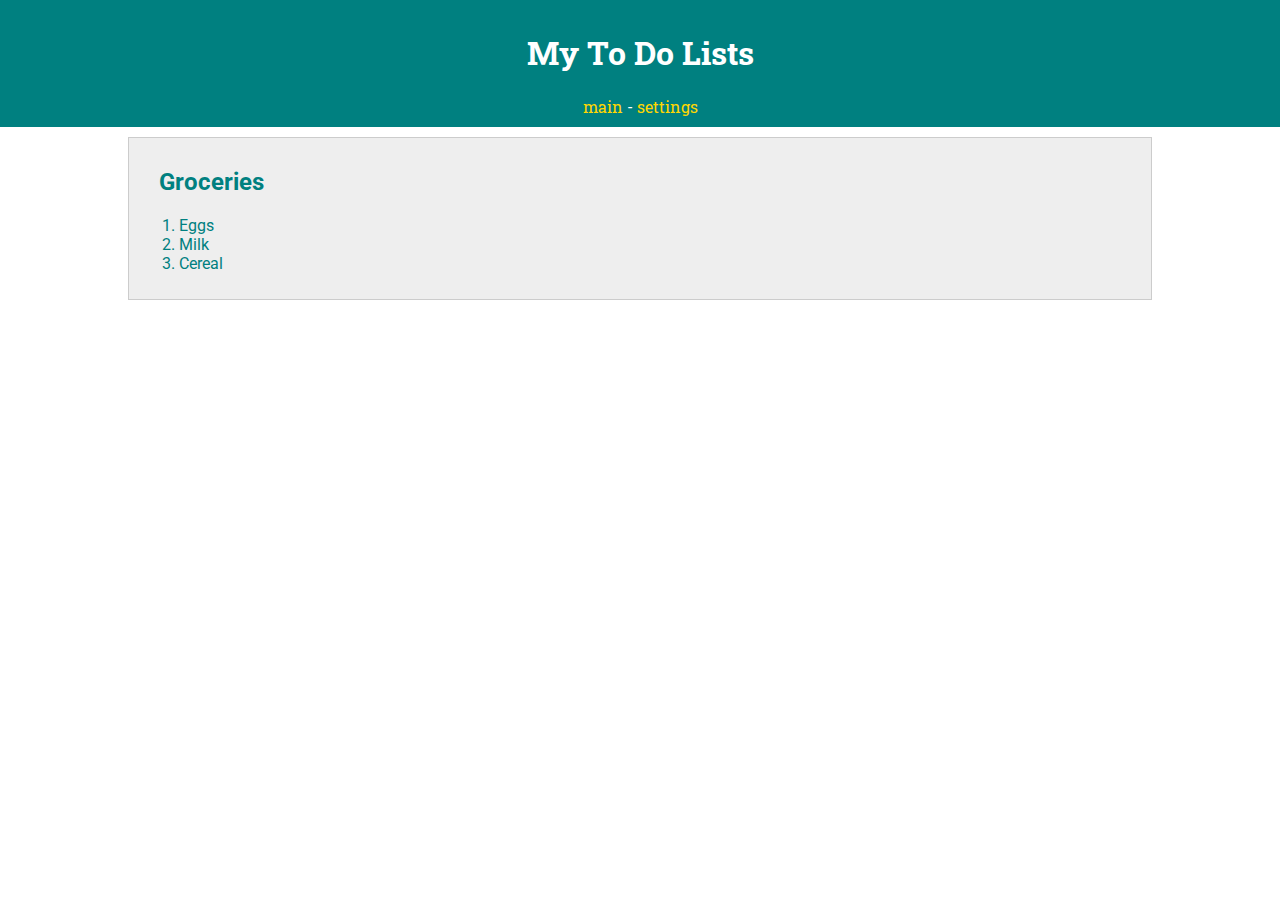
==== week4_lab/list.html @ 021fd280 "added simple html and css" ====
<!DOCTYPE html>
<html>
<head>
    <title>ToDo App</title>
    <meta charset="UTF-8">
    <!-- styles -->
    <link rel="stylesheet" type="text/css" href="style.css">
    <!-- fonts -->
    <link href="https://fonts.googleapis.com/css?family=Roboto|Roboto+Slab" rel="stylesheet">

</head>

<body>
    <header>
        <h1>My To Do Lists</h1>
        <nav>
            <a href="index.html">main</a> -
            <a href="settings.html">settings</a>
        </nav>
    </header>

    
    <div id="todo-lists">
        <div class="list">
            <h2 class="list-title">Groceries</h2>
            <ol>
                <li>Eggs</li>
                <li>Milk</li>
                <li>Cereal</li>
            </ol>
    
        </div>
    </div>
    
    
</body>

</html>
---- week4_lab/style.css ----
body {
    margin: 0;
    color: teal;
    font-family: 'Roboto', sans-serif;
}

/*********** HEADER ************/

header {
    text-align: center;
    padding: 10px;
    background-color: teal;
    color: white;
    font-family: 'Roboto Slab', serif;
}

/*********** LISTS ************/
#todo-lists {
    margin: 0 auto;
    width: 80%;
    padding-top: 10px;
}

.list {
    padding: 10px;
    margin-bottom: 10px;
    background-color: #eeeeee;
    border: 1px solid #cccccc;
}

.list-title {
    margin-left: 20px;
}

header a {
    color: gold;
    text-decoration: none;
}

.list a {
    color: teal;
    text-decoration: none;
}
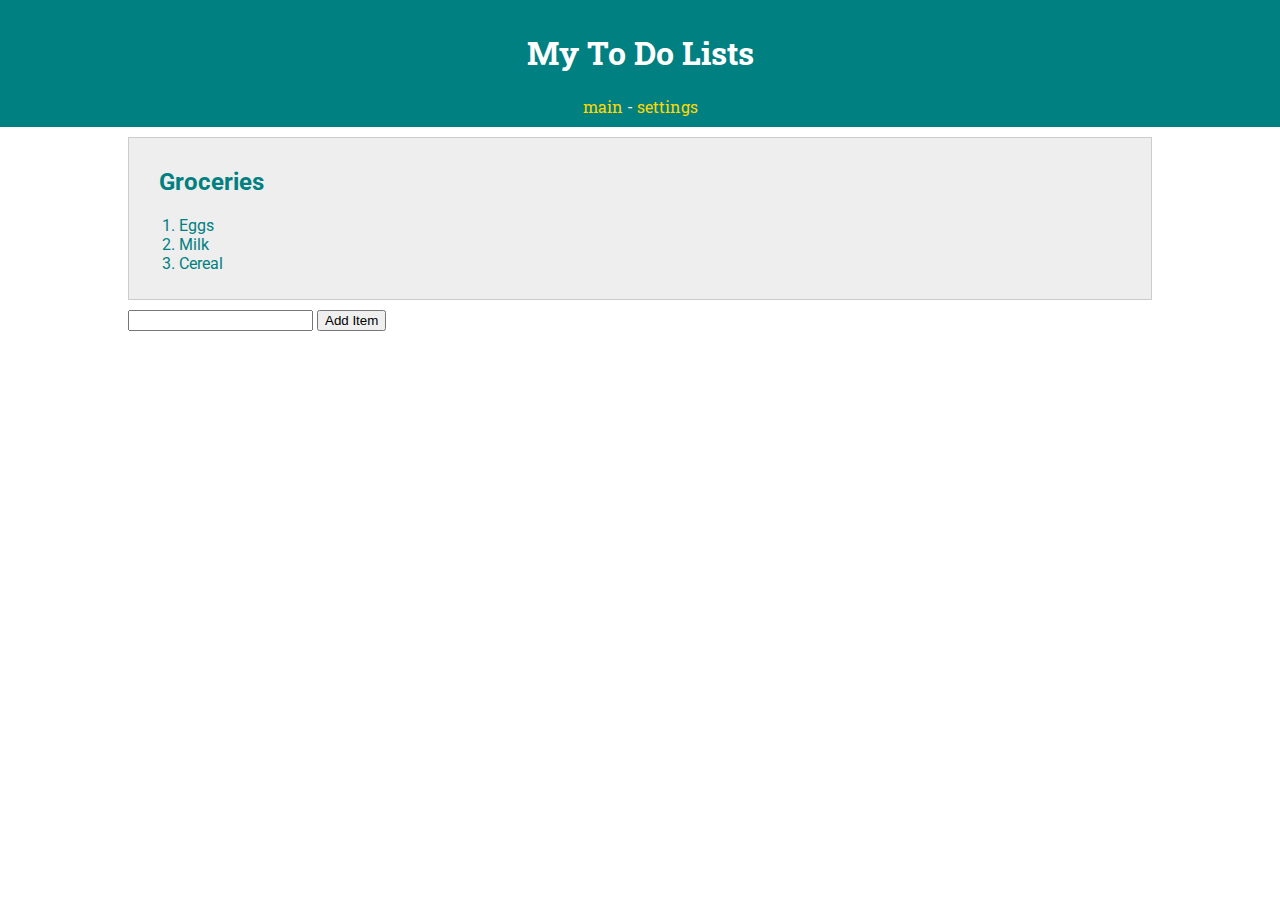
==== commit 2fc03625: "added simple javascript code" ====
--- a/week4_lab/list.html
+++ b/week4_lab/list.html
@@ -7,7 +7,8 @@
     <link rel="stylesheet" type="text/css" href="style.css">
     <!-- fonts -->
     <link href="https://fonts.googleapis.com/css?family=Roboto|Roboto+Slab" rel="stylesheet">
-
+    <!-- javascript -->
+    <script src="main.js" type="text/javascript"></script>
 </head>
 
 <body>
@@ -28,8 +29,9 @@
                 <li>Milk</li>
                 <li>Cereal</li>
             </ol>
-    
         </div>
+        <input type="text"></input>
+        <button>Add Item</button>
     </div>
     
     
